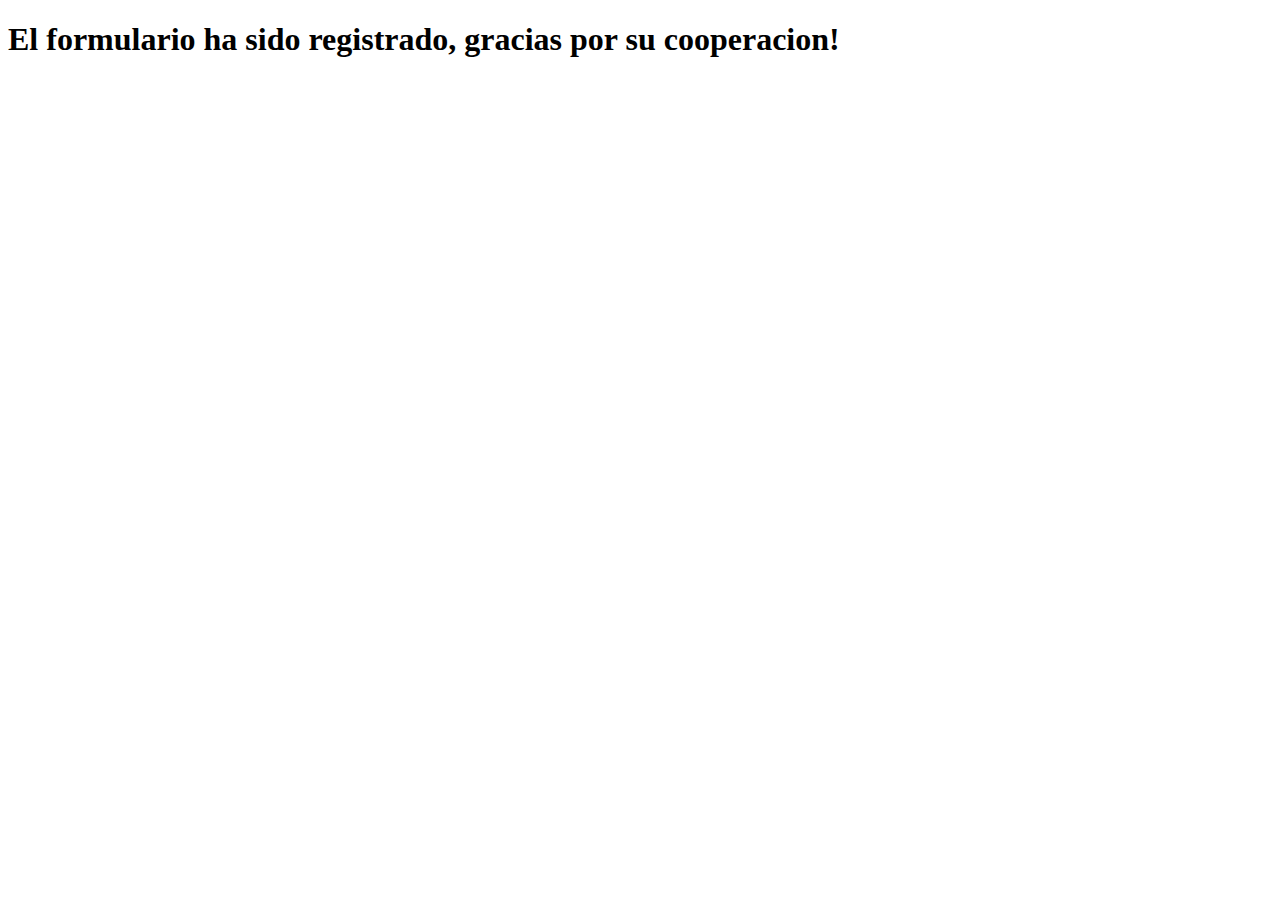
==== submit.html @ ccd40285 "first commit" ====
<!DOCTYPE html>
<html lang="en">
<head>
    <meta charset="UTF-8">
    <meta http-equiv="X-UA-Compatible" content="IE=edge">
    <meta name="viewport" content="width=device-width, initial-scale=1.0">
    <title>Formulario enviado</title>
    <link href="css/styles.css" rel="stylesheet" type="text/css" />
</head>
<body>
    <h1>El formulario ha sido registrado, gracias por su cooperacion!</h1>
</body>
</html>
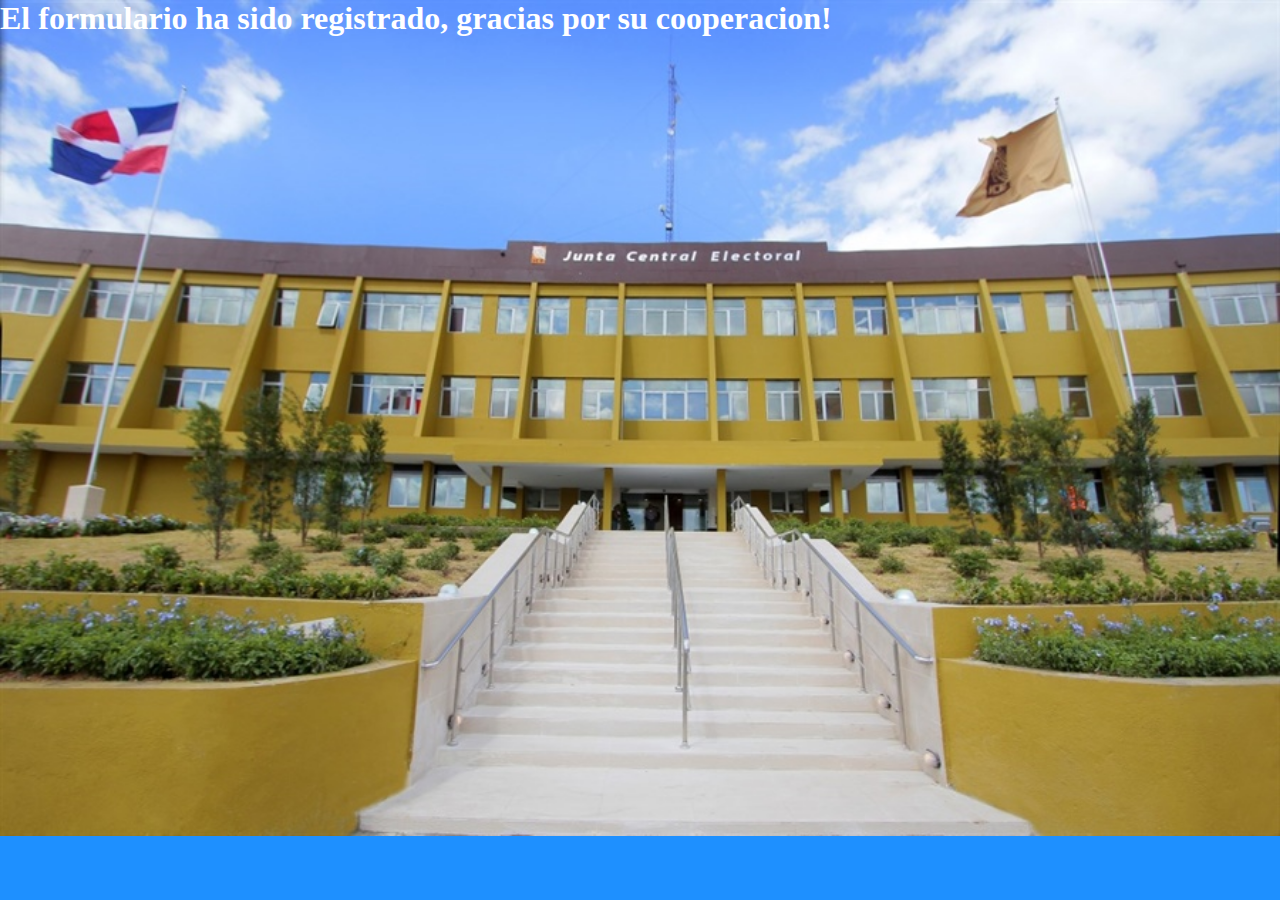
==== commit eade851d: "git commit -m "Ready"" ====
--- a/submit.html
+++ b/submit.html
@@ -1,5 +1,5 @@
 <!DOCTYPE html>
-<html lang="en">
+<html lang="es">
 <head>
     <meta charset="UTF-8">
     <meta http-equiv="X-UA-Compatible" content="IE=edge">
--- a/css/styles.css
+++ b/css/styles.css
@@ -0,0 +1,108 @@
+*{
+    margin: 0;
+    padding: 0;
+}
+
+body{
+    background-color: dodgerblue;
+    color: white;
+    background-image: url("/img/fondo2.jpg");
+    background-repeat: no-repeat;
+    background-size: 100%;
+    background-attachment: fixed;
+}
+#logo1{
+    margin-left: 700px;
+    padding: 0;
+    
+}
+
+html{
+    height: 100%;
+}
+
+#titulo_1{
+    color: black;
+    text-align: center;
+    padding: 0;
+    font-family: sans-serif;
+}
+
+.contenedor{
+    float: left;
+    margin: 0px 25px 0px 25px ;
+    background-color: #ffffffad;
+    height: 100%;
+    width: 400px;
+    padding: 30px;
+    box-shadow: rgba(0, 0, 0, 0.459) 0px 19px 38px, rgba(0, 0, 0, 0.22) 0px 15px 12px;
+}
+
+.contenedor .titulo_2{
+    margin: 0 0 10px;
+    padding: 0;
+    font-size: 30px;
+    color: #000000;
+    text-align: center;
+}
+
+.contenedor .cuadrados1 label{
+    color: #000000;
+    font-family: 'Segoe UI';
+}
+.contenedor .cuadrados2 label{
+    color: #000000;
+    font-family: 'Segoe UI';
+}
+
+.contenedor .cuadrados1 input{
+    width: 100%;
+    padding: 0px;
+    background: transparent;
+    color: #747474;
+    border: none;
+    border-bottom: 1px solid rgb(0, 0, 0);
+    margin-bottom: 5px;
+}
+
+.contenedor .cuadrados2 input{
+    padding: 0px;
+    background: transparent;
+    border: none;
+    cursor: pointer;
+    border-bottom: 1px solid rgb(0, 0, 0);
+    margin-bottom: 5px;
+}
+
+.cuadrados1{
+    text-align: left;
+}
+
+.submit_1_2 input[type="submit"]{
+    text-align: left;
+    background-color: #25aaf7;
+    overflow: hidden;
+    border: none;
+    text-transform: uppercase;
+    cursor: pointer;
+    letter-spacing: 0px;
+    padding: 10px;
+    margin-top: 15px;
+}
+.submit_1_2 input[type="reset"]{
+    text-align: right;
+    background-color: #f72525;
+    overflow: hidden;
+    border: none;
+    text-transform: uppercase;
+    cursor: pointer;
+    letter-spacing: 0px;
+    padding: 10px;
+    margin-top: 15px;
+}
+input[type="submit"]:hover{
+    background-color: #25aaf781;
+}
+input[type="reset"]:hover{
+    background-color: #f7252581;
+}